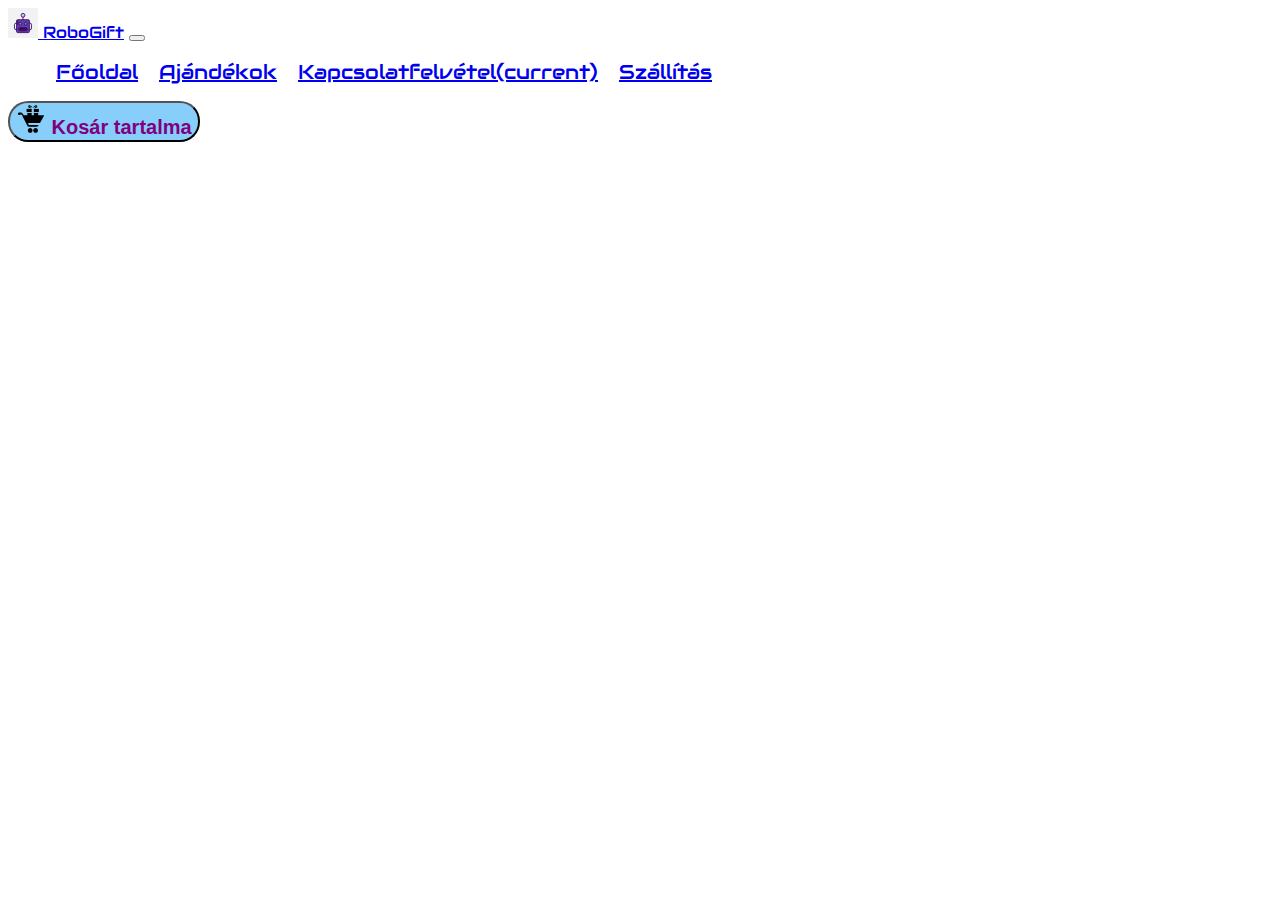
==== contact.html @ d6c31615 "Initial commit" ====
<!DOCTYPE html>
<html lang="hu">
<head>
    <meta charset="UTF-8">
    <meta name="viewport" content="width=device-width, initial-scale=1, shrink-to-fit=no">

    <title>Robogift - Kapcsolat</title>
    <link rel="stylesheet" href="https://cdn.jsdelivr.net/npm/bootstrap@4.5.3/dist/css/bootstrap.min.css"
          integrity="sha384-TX8t27EcRE3e/ihU7zmQxVncDAy5uIKz4rEkgIXeMed4M0jlfIDPvg6uqKI2xXr2" crossorigin="anonymous">
    <link
            rel="stylesheet"
            href="https://cdnjs.cloudflare.com/ajax/libs/animate.css/4.1.1/animate.min.css"
    />
    <link rel="preconnect" href="https://fonts.gstatic.com">
    <link href="https://fonts.googleapis.com/css2?family=Audiowide&display=swap" rel="stylesheet">
    <link rel="stylesheet" type="text/css" href="style.css">
    <link href="robot.svg" rel="icon">
</head>
<body>
<nav class="navbar navbar-expand-lg navbar-dark bg-dark">
    <a class="navbar-brand" href="index.html">
        <img id="img_robot" src="robot.svg" width="30" height="30" class="d-inline-block align-top" alt="" loading="lazy">
        RoboGift</a>
    <button class="navbar-toggler" type="button" data-toggle="collapse" data-target="#navbarSupportedContent"
            aria-controls="navbarSupportedContent" aria-expanded="false" aria-label="Toggle navigation">
        <span class="navbar-toggler-icon"></span>
    </button>

    <div class="collapse navbar-collapse" id="navbarSupportedContent">
        <ul class="navbar-nav mr-auto">
            <li class="nav-item">
                <a class="nav-link" href="index.html">Főoldal </a>
            </li>
            <li class="nav-item">
                <a class="nav-link" href="gifts.html">Ajándékok</a>
            </li>
            <li class="nav-item active">
                <a class="nav-link" href="contact.html">Kapcsolatfelvétel<span class="sr-only">(current)</span></a>
            </li>
            <li class="nav-item">
                <a class="nav-link" href="transport.html">Szállítás</a>
            </li>
        </ul>
        <form class="form-inline my-2 my-lg-0">
            <button class="btn btn-outline-success my-2 my-sm-0" type="#">
                <img id="img_cart" src="cart.svg" width="30" height="30" class="d-inline-block align-top" alt="" loading="lazy">

                <b>Kosár tartalma</b>
            </button>
        </form>
    </div>
</nav>


<script src="https://code.jquery.com/jquery-3.5.1.slim.min.js"
        integrity="sha384-DfXdz2htPH0lsSSs5nCTpuj/zy4C+OGpamoFVy38MVBnE+IbbVYUew+OrCXaRkfj"
        crossorigin="anonymous"></script>
<script src="https://cdn.jsdelivr.net/npm/bootstrap@4.5.3/dist/js/bootstrap.bundle.min.js"
        integrity="sha384-ho+j7jyWK8fNQe+A12Hb8AhRq26LrZ/JpcUGGOn+Y7RsweNrtN/tE3MoK7ZeZDyx"
        crossorigin="anonymous"></script>
</body>
</html>
---- style.css ----
body{
    font-family: 'Audiowide', cursive;
}

.nav-item{
    font-size: 20px;
    display: inline-block;
    margin: 0 0.5rem;
}

.nav-item.active{
    animation: flip;
    animation-duration: 1s;
}

.btn-outline-success{
    background-color: lightskyblue;
    color: purple;
    font-size: 20px;
    border-radius: 20px;
}
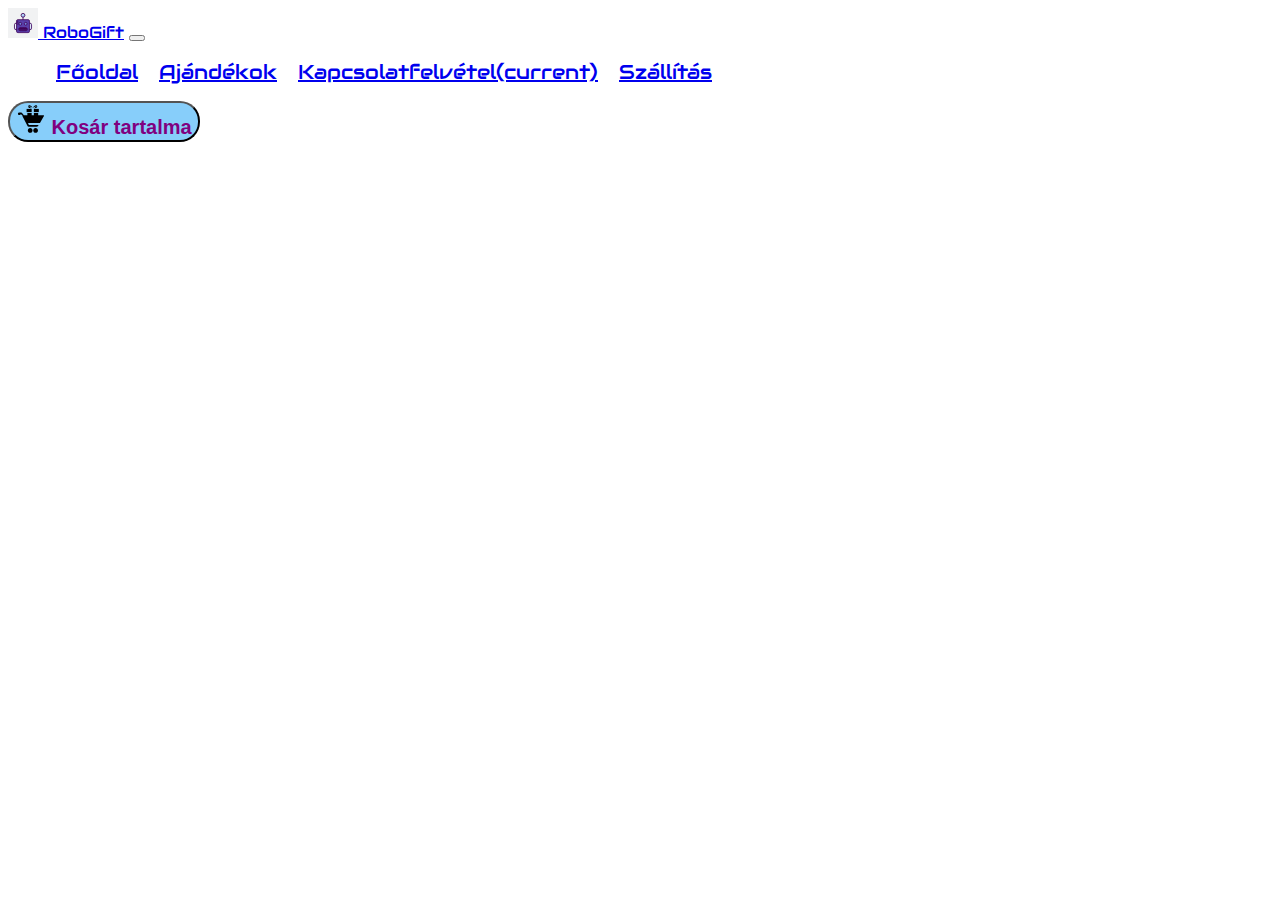
==== commit 3d6e46e8: "carousel basic" ====
--- a/contact.html
+++ b/contact.html
@@ -14,12 +14,12 @@
     <link rel="preconnect" href="https://fonts.gstatic.com">
     <link href="https://fonts.googleapis.com/css2?family=Audiowide&display=swap" rel="stylesheet">
     <link rel="stylesheet" type="text/css" href="style.css">
-    <link href="robot.svg" rel="icon">
+    <link href="assets/robot.svg" rel="icon">
 </head>
 <body>
 <nav class="navbar navbar-expand-lg navbar-dark bg-dark">
     <a class="navbar-brand" href="index.html">
-        <img id="img_robot" src="robot.svg" width="30" height="30" class="d-inline-block align-top" alt="" loading="lazy">
+        <img id="img_robot" src="assets/robot.svg" width="30" height="30" class="d-inline-block align-top" alt="" loading="lazy">
         RoboGift</a>
     <button class="navbar-toggler" type="button" data-toggle="collapse" data-target="#navbarSupportedContent"
             aria-controls="navbarSupportedContent" aria-expanded="false" aria-label="Toggle navigation">
@@ -43,7 +43,7 @@
         </ul>
         <form class="form-inline my-2 my-lg-0">
             <button class="btn btn-outline-success my-2 my-sm-0" type="#">
-                <img id="img_cart" src="cart.svg" width="30" height="30" class="d-inline-block align-top" alt="" loading="lazy">
+                <img id="img_cart" src="assets/cart.svg" width="30" height="30" class="d-inline-block align-top" alt="" loading="lazy">
 
                 <b>Kosár tartalma</b>
             </button>
--- a/style.css
+++ b/style.css
@@ -1,21 +1,20 @@
 
-
-body{
+body {
     font-family: 'Audiowide', cursive;
 }
 
-.nav-item{
+.nav-item {
     font-size: 20px;
     display: inline-block;
     margin: 0 0.5rem;
 }
 
-.nav-item.active{
+.nav-item.active {
     animation: flip;
     animation-duration: 1s;
 }
 
-.btn-outline-success{
+.btn-outline-success {
     background-color: lightskyblue;
     color: purple;
     font-size: 20px;
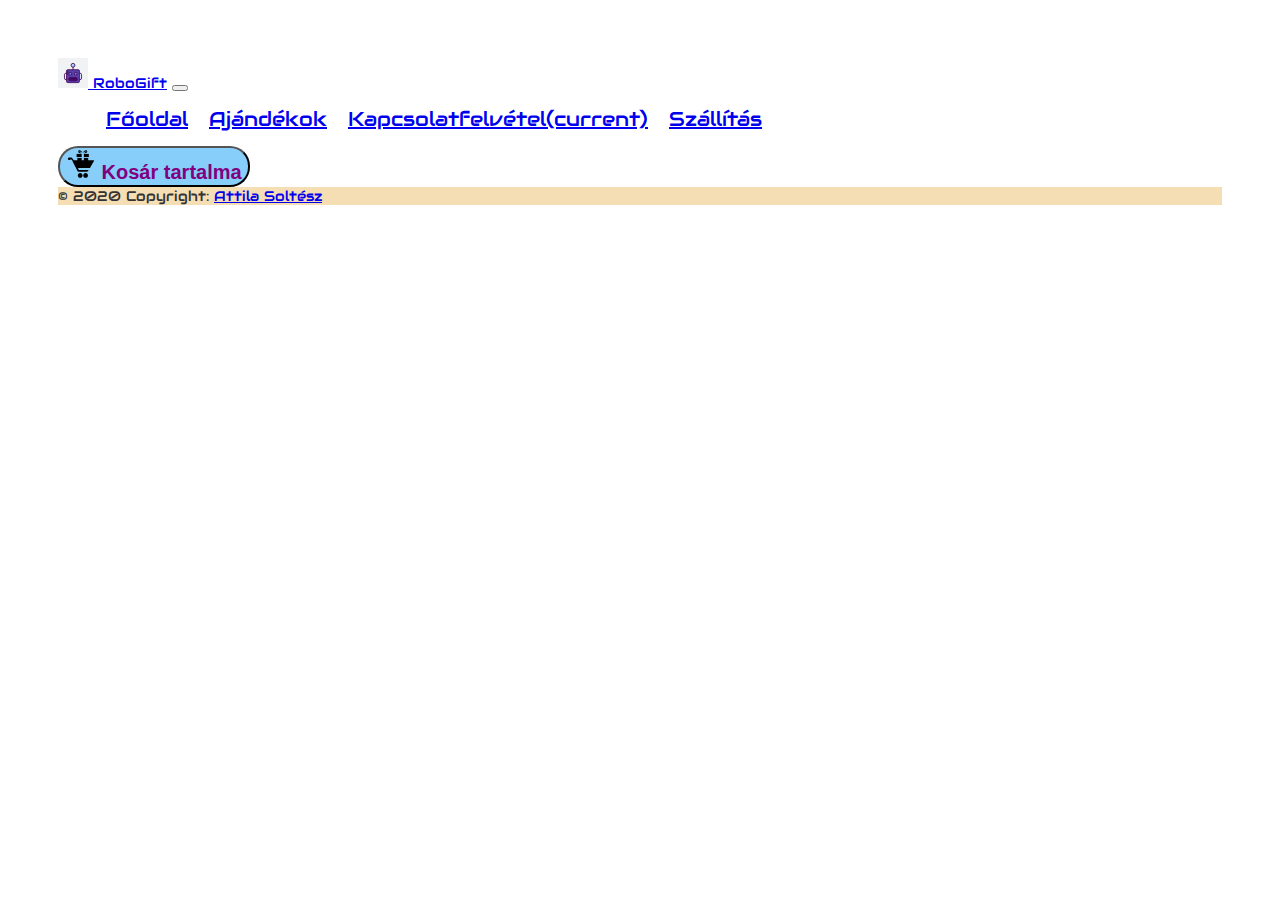
==== commit 3fa26558: "gift list page cards" ====
--- a/contact.html
+++ b/contact.html
@@ -17,7 +17,7 @@
     <link href="assets/robot.svg" rel="icon">
 </head>
 <body>
-<nav class="navbar navbar-expand-lg navbar-dark bg-dark">
+<nav class="navbar navbar-expand-lg navbar-dark bg-dark fixed-top">
     <a class="navbar-brand" href="index.html">
         <img id="img_robot" src="assets/robot.svg" width="30" height="30" class="d-inline-block align-top" alt="" loading="lazy">
         RoboGift</a>
@@ -51,7 +51,15 @@
     </div>
 </nav>
 
+<footer class="page-footer font-small blue fixed-bottom">
 
+
+    <div class="footer-copyright text-center py-3">© 2020 Copyright:
+        <a href="https://mdbootstrap.com/"> Attila Soltész</a>
+    </div>
+
+
+</footer>
 <script src="https://code.jquery.com/jquery-3.5.1.slim.min.js"
         integrity="sha384-DfXdz2htPH0lsSSs5nCTpuj/zy4C+OGpamoFVy38MVBnE+IbbVYUew+OrCXaRkfj"
         crossorigin="anonymous"></script>
--- a/style.css
+++ b/style.css
@@ -1,6 +1,61 @@
 
 body {
+    padding: 50px;
     font-family: 'Audiowide', cursive;
+    color: #333;
+    font-size: 14px;
+    font-weight: 400;
+    background: #fff;
+    overflow-x: hidden;
+}
+
+html {
+    overflow-x: hidden;
+}
+
+p {
+    font-size: 14px;
+    line-height: 26px;
+}
+
+
+
+.section {
+    padding: 80px 0;
+}
+
+.section-header {
+    color: #fff;
+    margin-bottom: 40px;
+    text-align: center;
+}
+
+.section-header .section-title {
+    font-size: 42px;
+    margin-top: 0;
+    text-transform: uppercase;
+    font-weight: 700;
+    color: #333;
+    position: relative;
+}
+
+.section-header .section-title span {
+    color: #61D2B4;
+}
+
+.section-header .section-subtitle {
+    margin-top: 15px;
+    color: #333;
+    font-size: 14px;
+    font-weight: 400;
+}
+
+.section-header .lines {
+    margin: auto;
+    width: 70px;
+    position: relative;
+    border-top: 2px solid #61D2B4;
+    margin-top: 15px;
 }
 
 .nav-item {
@@ -21,5 +76,65 @@
     border-radius: 20px;
 }
 
+.carousel-caption h3{
+    background-color: rgba(0,0,0,0.5);
+    border-radius: 50px;
+
+}
+
+.carousel-caption p{
+    background-color: rgba(0,0,0,0.8);
+    border-radius: 50px;
+}
+
+.item-boxes {
+    text-align: center;
+    padding: 0px 15px;
+    margin-bottom: 15px;
+    -webkit-transition: all 0.3s ease 0s;
+    -moz-transition: all 0.3s ease 0s;
+    transition: all 0.3s ease 0s;
+}
+
+.item-boxes .icon {
+    width: 60px;
+    height: 60px;
+    text-align: center;
+    border: 1px solid #f1f1f1;
+    display: inline-block;
+    border-radius: 30px;
+    margin-bottom: 30px;
+    -webkit-transition: all 0.3s ease-in-out;
+    -moz-transition: all 0.3s ease-in-out;
+    transition: all 0.3s ease-in-out;
+}
+
+.item-boxes .icon i {
+    font-size: 26px;
+    line-height: 60px;
+    color: #61D2B4;
+}
+
+.item-boxes h4 {
+    font-size: 20px;
+    font-weight: 700;
+    margin-bottom: 10px;
+}
+
+.item-boxes:hover .icon {
+    background: #61D2B4;
+}
+
+.item-boxes:hover .icon i {
+    color: #fff;
+}
+
+.page-footer {
+    background-color: wheat;
+}
 
 
+
+
+
+
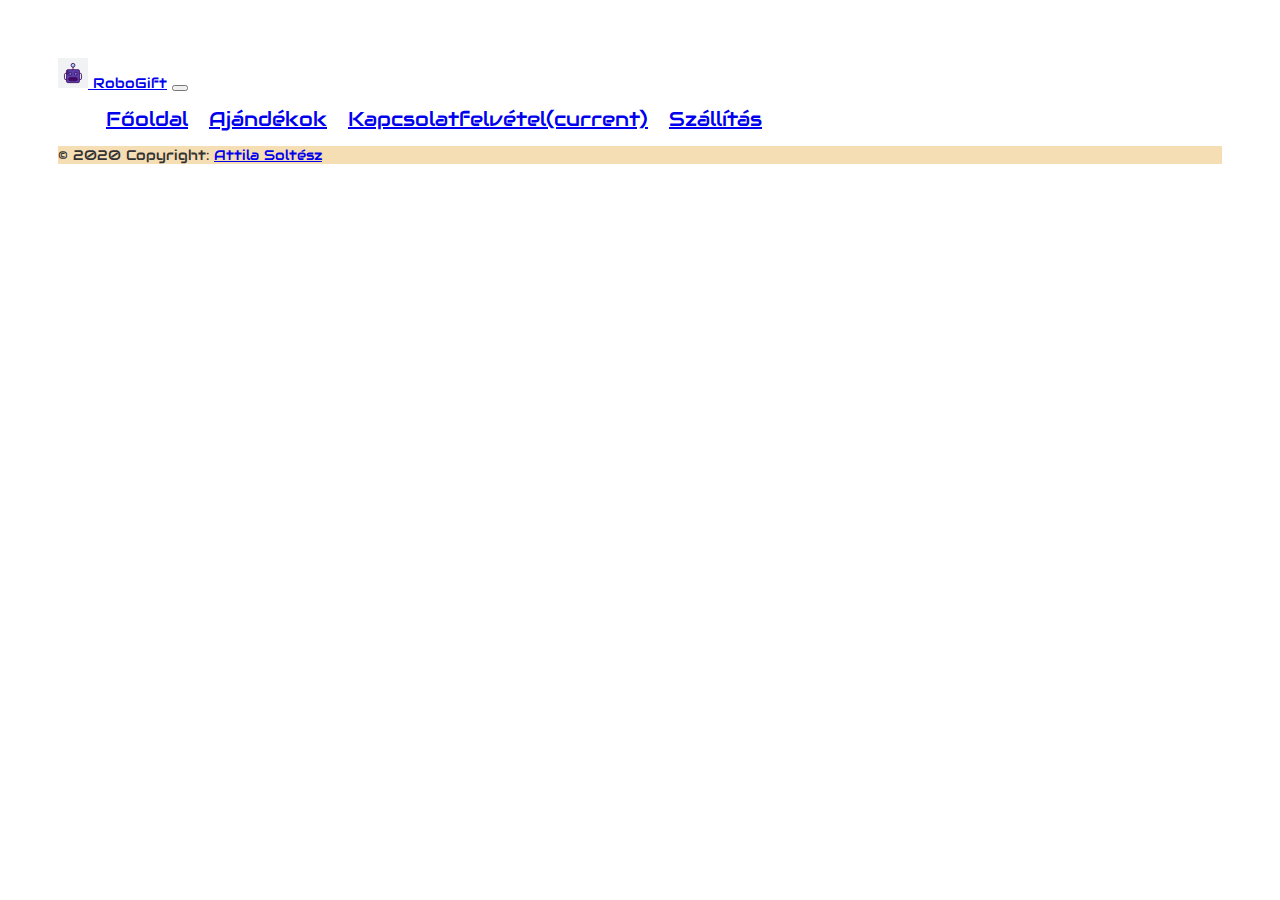
==== commit e7cd374f: "Cart elements done" ====
--- a/contact.html
+++ b/contact.html
@@ -41,13 +41,13 @@
                 <a class="nav-link" href="transport.html">Szállítás</a>
             </li>
         </ul>
-        <form class="form-inline my-2 my-lg-0">
-            <button class="btn btn-outline-success my-2 my-sm-0" type="#">
-                <img id="img_cart" src="assets/cart.svg" width="30" height="30" class="d-inline-block align-top" alt="" loading="lazy">
+<!--        <form class="form-inline my-2 my-lg-0">-->
+<!--            <button class="btn btn-outline-success my-2 my-sm-0" type="#">-->
+<!--                <img id="img_cart" src="assets/cart.svg" width="30" height="30" class="d-inline-block align-top" alt="" loading="lazy">-->
 
-                <b>Kosár tartalma</b>
-            </button>
-        </form>
+<!--                <b>Kosár tartalma</b>-->
+<!--            </button>-->
+<!--        </form>-->
     </div>
 </nav>
 
--- a/style.css
+++ b/style.css
@@ -134,7 +134,3 @@
 }
 
 
-
-
-
-
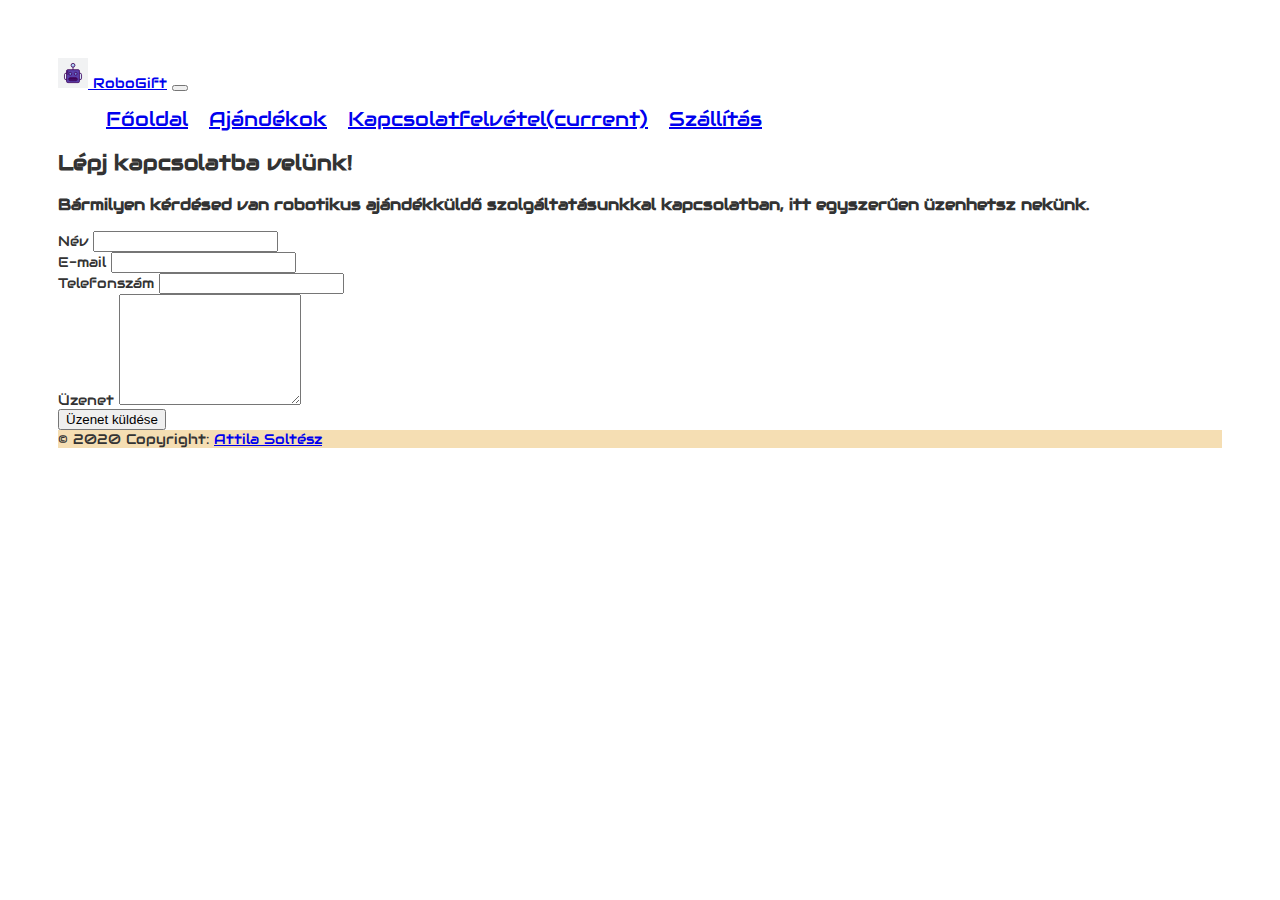
==== commit a72f2c95: "contact form created" ====
--- a/contact.html
+++ b/contact.html
@@ -19,7 +19,8 @@
 <body>
 <nav class="navbar navbar-expand-lg navbar-dark bg-dark fixed-top">
     <a class="navbar-brand" href="index.html">
-        <img id="img_robot" src="assets/robot.svg" width="30" height="30" class="d-inline-block align-top" alt="" loading="lazy">
+        <img id="img_robot" src="assets/robot.svg" width="30" height="30" class="d-inline-block align-top" alt=""
+             loading="lazy">
         RoboGift</a>
     <button class="navbar-toggler" type="button" data-toggle="collapse" data-target="#navbarSupportedContent"
             aria-controls="navbarSupportedContent" aria-expanded="false" aria-label="Toggle navigation">
@@ -41,15 +42,87 @@
                 <a class="nav-link" href="transport.html">Szállítás</a>
             </li>
         </ul>
-<!--        <form class="form-inline my-2 my-lg-0">-->
-<!--            <button class="btn btn-outline-success my-2 my-sm-0" type="#">-->
-<!--                <img id="img_cart" src="assets/cart.svg" width="30" height="30" class="d-inline-block align-top" alt="" loading="lazy">-->
+        <!--        <form class="form-inline my-2 my-lg-0">-->
+        <!--            <button class="btn btn-outline-success my-2 my-sm-0" type="#">-->
+        <!--                <img id="img_cart" src="assets/cart.svg" width="30" height="30" class="d-inline-block align-top" alt="" loading="lazy">-->
 
-<!--                <b>Kosár tartalma</b>-->
-<!--            </button>-->
-<!--        </form>-->
+        <!--                <b>Kosár tartalma</b>-->
+        <!--            </button>-->
+        <!--        </form>-->
     </div>
 </nav>
+
+<section class="mbr-section form1 cid-qv5ApHdm7c mbr-parallax-background" id="form1-2w" data-rv-view="9851"
+         data-jarallax-original-styles="null">
+
+
+    <div class="mbr-overlay">
+    </div>
+    <div class="container">
+        <div class="row justify-content-center">
+            <div class="title col-12 col-lg-8">
+                <h2 class="mbr-section-title align-center pb-3 mbr-fonts-style display-2"><strong>
+                    Lépj kapcsolatba velünk!</strong></h2>
+                <h3 class="mbr-section-subtitle align-center mbr-light pb-3 mbr-fonts-style display-5">
+                    Bármilyen kérdésed van robotikus ajándékküldő szolgáltatásunkkal kapcsolatban, itt egyszerűen üzenhetsz nekünk.
+                </h3>
+            </div>
+        </div>
+    </div>
+    <div class="container">
+        <div class="row justify-content-center">
+            <div class="media-container-column col-lg-8" data-form-type="formoid">
+                <div data-form-alert="" hidden="">
+                    Köszönjük a kitöltést!
+                </div>
+
+                <form class="mbr-form" action="https://mobirise.com/" method="post" data-form-title="Mobirise Form">
+                    <input type="hidden" data-form-email="true"
+                           value="AxfOGvwuump8yM5iqNpcFGuee84qDdGQwTFyCcty/niVpCifNg9AEz3cKQlaoEE0MWp/eXbnaFpNAFEy0pcQLM3NvxS2fY47xr3UGD+lL4eFstAciz6q0pL4O5jlRxGr">
+                    <div class="row row-sm-offset">
+                        <div class="col-md-4 multi-horizontal" data-for="name">
+                            <div class="form-group">
+                                <label class="form-control-label mbr-fonts-style display-7"
+                                       for="name-form1-2w">Név</label>
+                                <input type="text" class="form-control" name="name" data-form-field="Name" required=""
+                                       id="name-form1-2w">
+                            </div>
+                        </div>
+                        <div class="col-md-4 multi-horizontal" data-for="email">
+                            <div class="form-group">
+                                <label class="form-control-label mbr-fonts-style display-7"
+                                       for="email-form1-2w">E-mail</label>
+                                <input type="email" class="form-control" name="email" data-form-field="Email"
+                                       required="" id="email-form1-2w">
+                            </div>
+                        </div>
+                        <div class="col-md-4 multi-horizontal" data-for="phone">
+                            <div class="form-group">
+                                <label class="form-control-label mbr-fonts-style display-7"
+                                       for="phone-form1-2w">Telefonszám</label>
+                                <input type="tel" class="form-control" name="phone" data-form-field="Phone"
+                                       id="phone-form1-2w">
+                            </div>
+                        </div>
+                    </div>
+                    <div class="form-group" data-for="message">
+                        <label class="form-control-label mbr-fonts-style display-7"
+                               for="message-form1-2w">Üzenet</label>
+                        <textarea type="text" class="form-control" name="message" rows="7" data-form-field="Message"
+                                  id="message-form1-2w"></textarea>
+                    </div>
+
+                    <span class="input-group-btn">
+                            <button href="" type="submit" class="btn btn-primary btn-form display-4">Üzenet küldése</button>
+                        </span>
+                </form>
+            </div>
+        </div>
+    </div>
+    <div id="jarallax-container-0">
+        <div class="container-div"></div>
+    </div>
+</section>
 
 <footer class="page-footer font-small blue fixed-bottom">
 
--- a/style.css
+++ b/style.css
@@ -17,7 +17,6 @@
     font-size: 14px;
     line-height: 26px;
 }
-
 
 
 .section {
@@ -76,14 +75,14 @@
     border-radius: 20px;
 }
 
-.carousel-caption h3{
-    background-color: rgba(0,0,0,0.5);
+.carousel-caption h3 {
+    background-color: rgba(0, 0, 0, 0.5);
     border-radius: 50px;
 
 }
 
-.carousel-caption p{
-    background-color: rgba(0,0,0,0.8);
+.carousel-caption p {
+    background-color: rgba(0, 0, 0, 0.8);
     border-radius: 50px;
 }
 
@@ -134,3 +133,51 @@
 }
 
 
+#form1-2w {
+    z-index: 0;
+    position: relative;
+    background-image: none;
+    background-attachment: scroll;
+    background-size: auto;
+}
+
+.mbr-overlay {
+    opacity: 0.9;
+    background-color: rgb(189, 224, 235);
+}
+
+#jarallax-container-0 {
+    position: absolute;
+    top: 0px;
+    left: 0px;
+    width: 100%;
+    height: 100%;
+    overflow: hidden;
+    pointer-events: none;
+    visibility: hidden;
+    z-index: -100;
+}
+
+.container-div {
+    /*background-position: 50% 50%;*/
+    /*background-size: 100%;*/
+    /*background-repeat: no-repeat;*/
+    background-image: url("https://i.pinimg.com/originals/78/54/dc/7854dccccc6f6abb22aea0fc7426df42.jpg");
+    /*position: fixed;*/
+    /*top: 0px;*/
+    /*left: 0px;*/
+    /*width: max-content;*/
+    /*height: max-content;*/
+    /*overflow: hidden;*/
+    /*pointer-events: none;*/
+    /*margin-left: 0px;*/
+    /*margin-top: -205.5px;*/
+    visibility: visible;
+    /*transform: translate3d(0px, 22.9875px, 0px);*/
+    width: 125%;
+    height: 100%;
+    /* Center and scale the image nicely */
+    background-position: center;
+    background-repeat: no-repeat;
+    background-size: cover;
+}